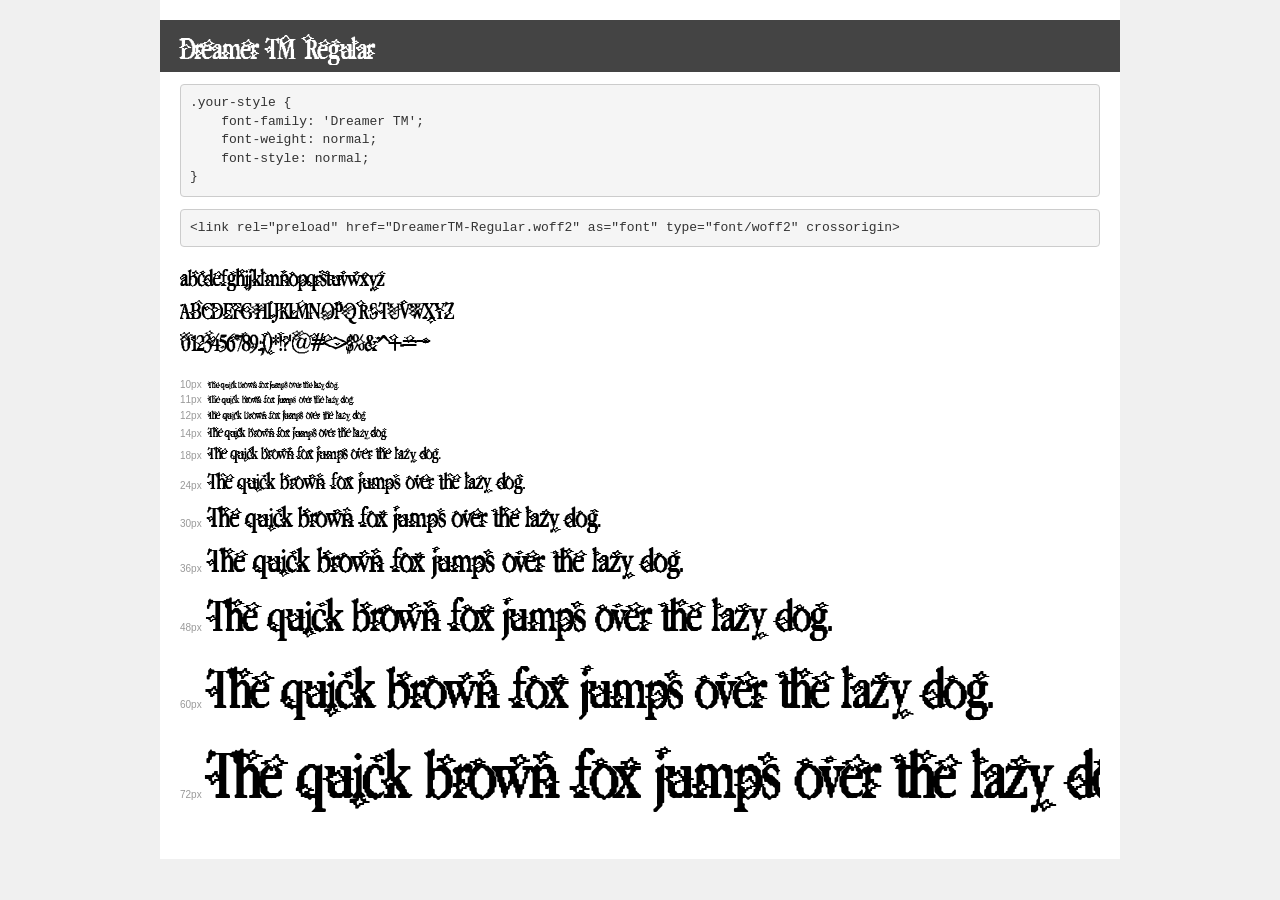
==== demo.html @ 65b10367 "resize layered background image" ====
<!DOCTYPE html>
<html lang="en">
<head>
    <meta charset="utf-8">
    <meta http-equiv="X-UA-Compatible" content="IE=edge">
    <meta name="viewport" content="width=device-width, initial-scale=1">
    <meta name="robots" content="noindex, noarchive">
    <meta name="format-detection" content="telephone=no">
    <title>Transfonter demo</title>
    <link href="stylesheet.css" rel="stylesheet">
    <style>
        /*
        http://meyerweb.com/eric/tools/css/reset/
        v2.0 | 20110126
        License: none (public domain)
        */
        html, body, div, span, applet, object, iframe,
        h1, h2, h3, h4, h5, h6, p, blockquote, pre,
        a, abbr, acronym, address, big, cite, code,
        del, dfn, em, img, ins, kbd, q, s, samp,
        small, strike, strong, sub, sup, tt, var,
        b, u, i, center,
        dl, dt, dd, ol, ul, li,
        fieldset, form, label, legend,
        table, caption, tbody, tfoot, thead, tr, th, td,
        article, aside, canvas, details, embed,
        figure, figcaption, footer, header, hgroup,
        menu, nav, output, ruby, section, summary,
        time, mark, audio, video {
            margin: 0;
            padding: 0;
            border: 0;
            font-size: 100%;
            font: inherit;
            vertical-align: baseline;
        }
        /* HTML5 display-role reset for older browsers */
        article, aside, details, figcaption, figure,
        footer, header, hgroup, menu, nav, section {
            display: block;
        }
        body {
            line-height: 1;
        }
        ol, ul {
            list-style: none;
        }
        blockquote, q {
            quotes: none;
        }
        blockquote:before, blockquote:after,
        q:before, q:after {
            content: '';
            content: none;
        }
        table {
            border-collapse: collapse;
            border-spacing: 0;
        }
        /* demo styles */
        body {
            background: #f0f0f0;
            color: #000;
        }
        .page {
            background: #fff;
            width: 920px;
            margin: 0 auto;
            padding: 20px 20px 0 20px;
            overflow: hidden;
        }
        .font-container {
            overflow-x: auto;
            overflow-y: hidden;
            margin-bottom: 40px;
            line-height: 1.3;
            white-space: nowrap;
            padding-bottom: 5px;
        }
        h1 {
            position: relative;
            background: #444;
            font-size: 32px;
            color: #fff;
            padding: 10px 20px;
            margin: 0 -20px 12px -20px;
        }
        .letters {
            font-size: 25px;
            margin-bottom: 20px;
        }
        .s10:before {
            content: '10px';
        }
        .s11:before {
            content: '11px';
        }
        .s12:before {
            content: '12px';
        }
        .s14:before {
            content: '14px';
        }
        .s18:before {
            content: '18px';
        }
        .s24:before {
            content: '24px';
        }
        .s30:before {
            content: '30px';
        }
        .s36:before {
            content: '36px';
        }
        .s48:before {
            content: '48px';
        }
        .s60:before {
            content: '60px';
        }
        .s72:before {
            content: '72px';
        }
        .s10:before, .s11:before, .s12:before, .s14:before,
        .s18:before, .s24:before, .s30:before, .s36:before,
        .s48:before, .s60:before, .s72:before {
            font-family: Arial, sans-serif;
            font-size: 10px;
            font-weight: normal;
            font-style: normal;
            color: #999;
            padding-right: 6px;
        }
        pre {
            display: block;
            padding: 9px;
            margin: 0 0 12px;
            font-family: Monaco, Menlo, Consolas, "Courier New", monospace;
            font-size: 13px;
            line-height: 1.428571429;
            color: #333;
            font-weight: normal;
            font-style: normal;
            background-color: #f5f5f5;
            border: 1px solid #ccc;
            overflow-x: auto;
            border-radius: 4px;
        }
        /* responsive */
        @media (max-width: 959px) {
            .page {
                width: auto;
                margin: 0;
            }
        }
    </style>
</head>
<body>
<div class="page">
    <div class="demo">
        <h1 style="font-family: 'Dreamer TM'; font-weight: normal; font-style: normal;">Dreamer TM Regular</h1>
        <pre title="Usage">.your-style {
    font-family: 'Dreamer TM';
    font-weight: normal;
    font-style: normal;
}</pre>
        <pre title="Preload (optional)">
&lt;link rel=&quot;preload&quot; href=&quot;DreamerTM-Regular.woff2&quot; as=&quot;font&quot; type=&quot;font/woff2&quot; crossorigin&gt;</pre>
        <div class="font-container" style="font-family: 'Dreamer TM'; font-weight: normal; font-style: normal;">
            <p class="letters">
                abcdefghijklmnopqrstuvwxyz<br>
ABCDEFGHIJKLMNOPQRSTUVWXYZ<br>
                0123456789.:,;()*!?'@#&lt;&gt;$%&^+-=~
            </p>
            <p class="s10" style="font-size: 10px;">The quick brown fox jumps over the lazy dog.</p>
            <p class="s11" style="font-size: 11px;">The quick brown fox jumps over the lazy dog.</p>
            <p class="s12" style="font-size: 12px;">The quick brown fox jumps over the lazy dog.</p>
            <p class="s14" style="font-size: 14px;">The quick brown fox jumps over the lazy dog.</p>
            <p class="s18" style="font-size: 18px;">The quick brown fox jumps over the lazy dog.</p>
            <p class="s24" style="font-size: 24px;">The quick brown fox jumps over the lazy dog.</p>
            <p class="s30" style="font-size: 30px;">The quick brown fox jumps over the lazy dog.</p>
            <p class="s36" style="font-size: 36px;">The quick brown fox jumps over the lazy dog.</p>
            <p class="s48" style="font-size: 48px;">The quick brown fox jumps over the lazy dog.</p>
            <p class="s60" style="font-size: 60px;">The quick brown fox jumps over the lazy dog.</p>
            <p class="s72" style="font-size: 72px;">The quick brown fox jumps over the lazy dog.</p>
        </div>
    </div>

</div>
</body>
</html>
---- stylesheet.css ----
@font-face {
    font-family: 'Dreamer TM';
    src: url('DreamerTM-Regular.eot');
    src: local('Dreamer TM Regular'), local('DreamerTM-Regular'),
        url('DreamerTM-Regular.eot?#iefix') format('embedded-opentype'),
        url('DreamerTM-Regular.woff2') format('woff2'),
        url('DreamerTM-Regular.woff') format('woff'),
        url('DreamerTM-Regular.ttf') format('truetype');
    font-weight: normal;
    font-style: normal;
    font-display: swap;
}
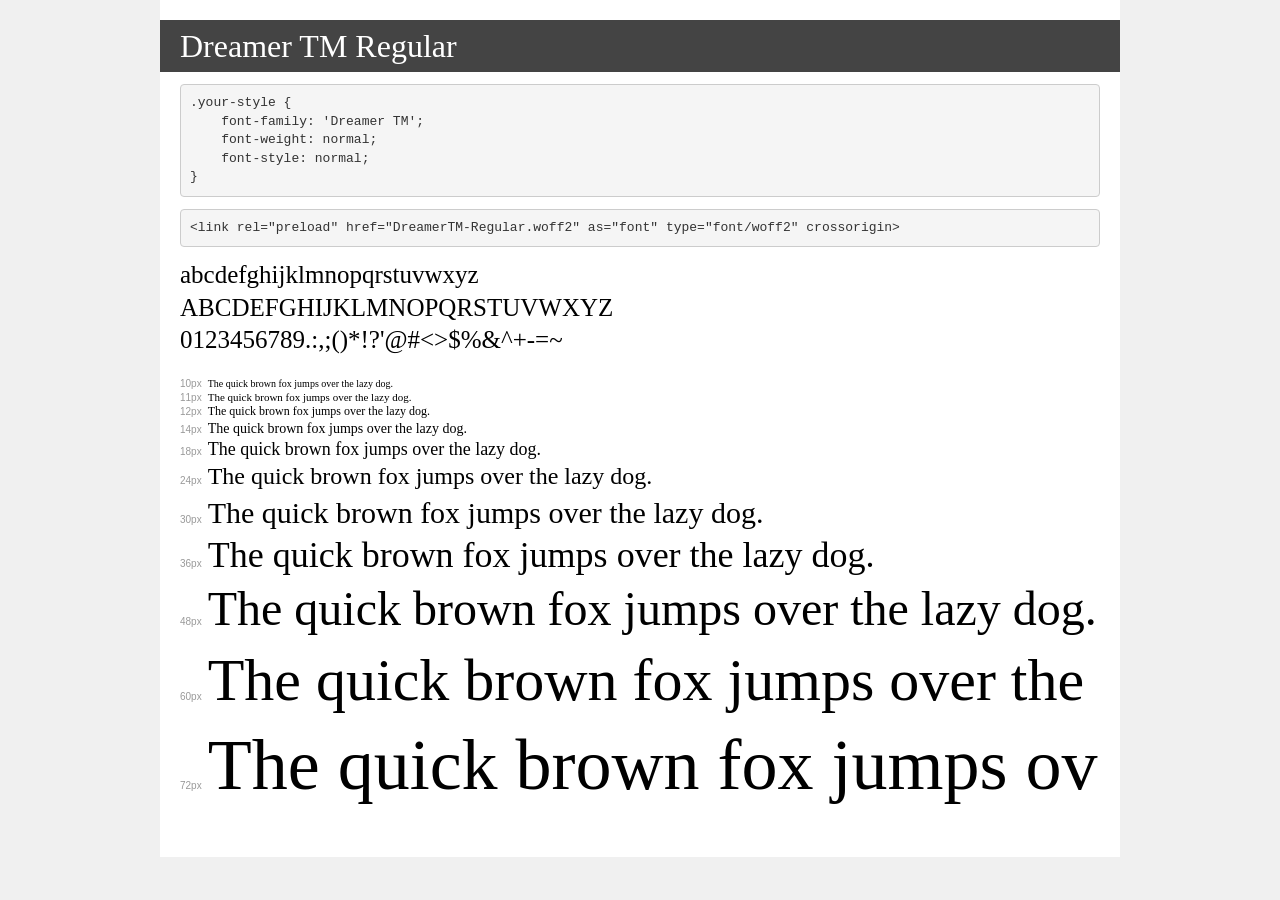
==== commit 3e1ecc3f: "clean up project files and remove font demo files" ====
--- a/demo.html
+++ b/demo.html
@@ -9,11 +9,7 @@
     <title>Transfonter demo</title>
     <link href="stylesheet.css" rel="stylesheet">
     <style>
-        /*
-        http://meyerweb.com/eric/tools/css/reset/
-        v2.0 | 20110126
-        License: none (public domain)
-        */
+        
         html, body, div, span, applet, object, iframe,
         h1, h2, h3, h4, h5, h6, p, blockquote, pre,
         a, abbr, acronym, address, big, cite, code,
